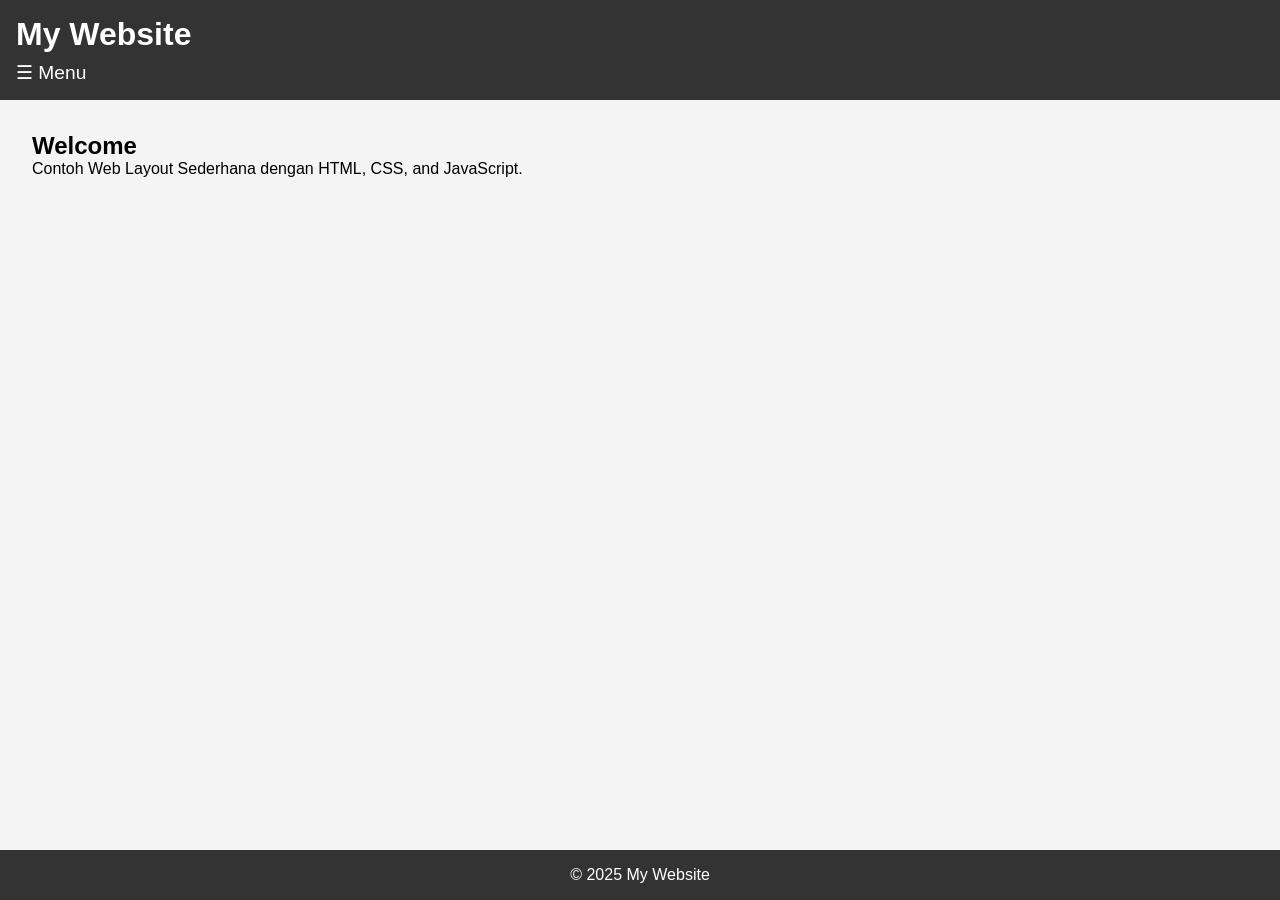
==== index.html @ 14c80436 "Add files via upload" ====
<!DOCTYPE html>
<html lang="en">
<head>
  <meta charset="UTF-8" />
  <meta name="viewport" content="width=device-width, initial-scale=1.0" />
  <title>Web Layout</title>
  <link rel="stylesheet" href="style.css" />
</head>
<body>
  <header>
    <h1>My Website</h1>
    <button id="menu-toggle">☰ Menu</button>
    <nav id="navbar" class="hidden">
      <a href="#">Home</a>
      <a href="#">About</a>
      <a href="#">Services</a>
      <a href="#">Contact</a>
    </nav>
  </header>

  <main>
    <h2>Welcome</h2>
    <p>Contoh Web Layout Sederhana dengan HTML, CSS, and JavaScript.</p>
  </main>

  <footer>
    <p>© 2025 My Website</p>
  </footer>

  <script src="js.js"></script>
</body>
</html>
---- style.css ----
* {
  margin: 0;
  padding: 0;
  box-sizing: border-box;
  font-family: sans-serif;
}

body {
  display: flex;
  flex-direction: column;
  min-height: 100vh;
}

header {
  background-color: #333;
  color: white;
  padding: 1rem;
  position: relative;
}

header h1 {
  margin-bottom: 0.5rem;
}

#menu-toggle {
  background: none;
  border: none;
  color: white;
  font-size: 1.2rem;
  cursor: pointer;
}

nav {
  display: flex;
  gap: 1rem;
}

nav.hidden {
  display: none;
}

nav a {
  color: white;
  text-decoration: none;
}

main {
  flex: 1;
  padding: 2rem;
  background-color: #f4f4f4;
}

footer {
  background-color: #333;
  color: white;
  text-align: center;
  padding: 1rem;
}
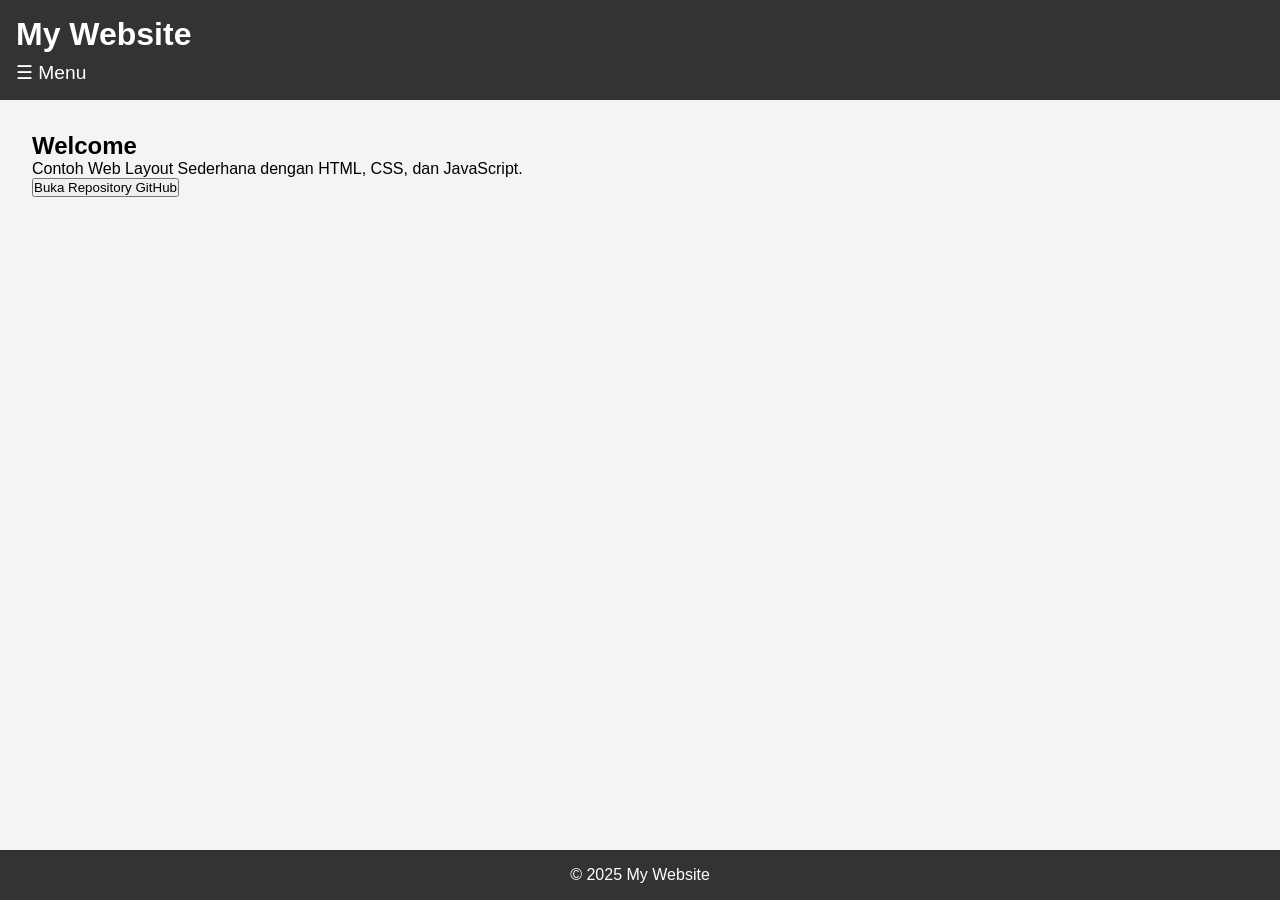
==== commit ba68b036: "Update index.html" ====
--- a/index.html
+++ b/index.html
@@ -3,24 +3,41 @@
 <head>
   <meta charset="UTF-8" />
   <meta name="viewport" content="width=device-width, initial-scale=1.0" />
-  <title>Web Layout</title>
+  <title>My Website</title>
+
   <link rel="stylesheet" href="style.css" />
 </head>
+
 <body>
+
   <header>
     <h1>My Website</h1>
+
     <button id="menu-toggle">☰ Menu</button>
+
     <nav id="navbar" class="hidden">
-      <a href="#">Home</a>
-      <a href="#">About</a>
-      <a href="#">Services</a>
-      <a href="#">Contact</a>
+      <a href="index.html">Home</a>
+      <a href="about.html">About</a>
+      <a href="services.html">Services</a>
+      <a href="contact.html">Contact</a>
+
+      <!-- LINK KE REPOSITORY -->
+      <a href="https://github.com/angelsa12/Pemrograman_Web_A" target="_blank">
+        Repository
+      </a>
     </nav>
   </header>
 
   <main>
     <h2>Welcome</h2>
-    <p>Contoh Web Layout Sederhana dengan HTML, CSS, and JavaScript.</p>
+
+    <p>
+      Contoh Web Layout Sederhana dengan HTML, CSS, dan JavaScript.
+    </p>
+
+    <button onclick="window.location.href='https://github.com/angelsa12/Pemrograman_Web_A'">
+      Buka Repository GitHub
+    </button>
   </main>
 
   <footer>
@@ -28,5 +45,6 @@
   </footer>
 
   <script src="js.js"></script>
+
 </body>
 </html>
